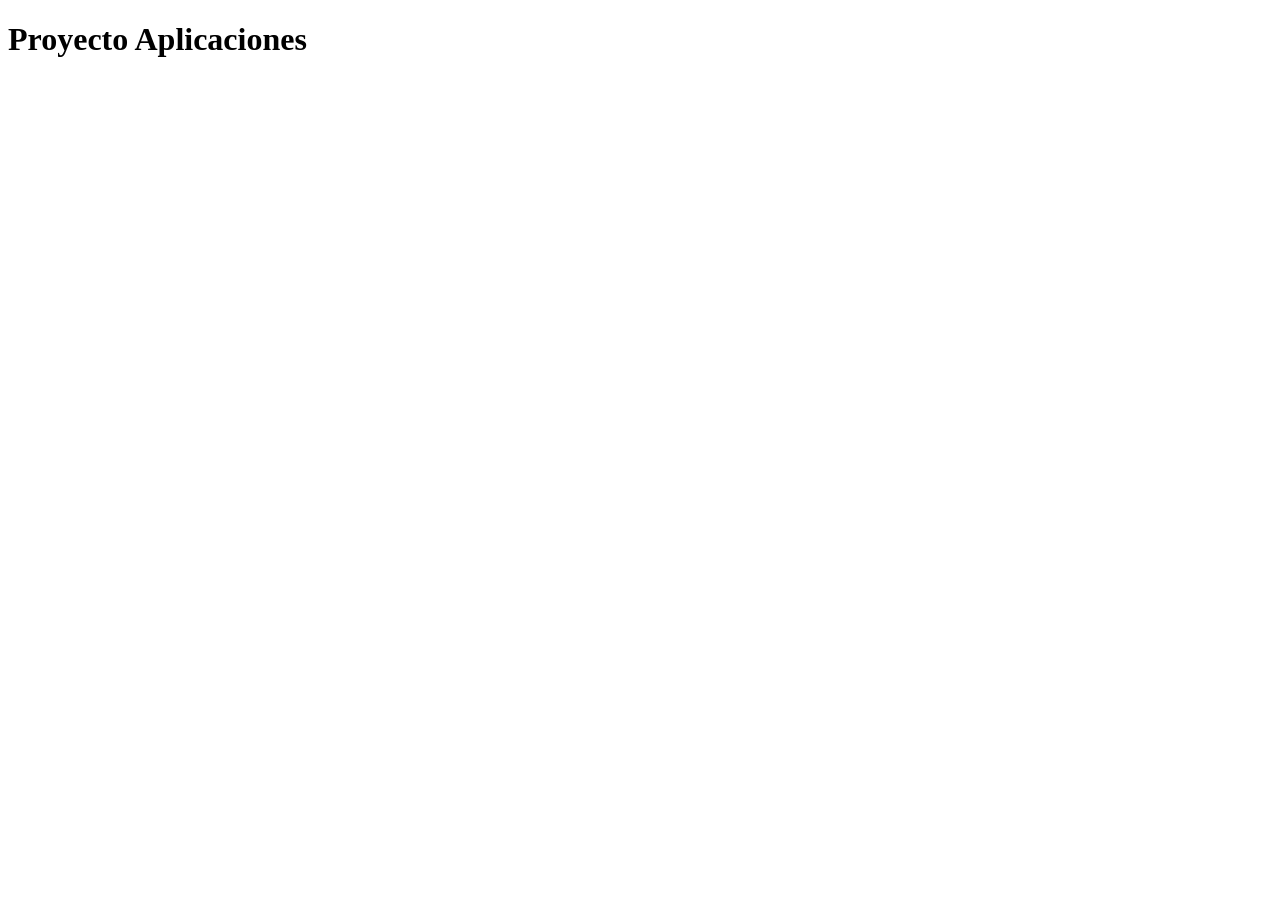
==== src/main/resources/templates/index.html @ ac25defb "Creación del Proyecto y Configuración del Ambiente Springboot" ====
<!DOCTYPE html>
<!--
Click nbfs://nbhost/SystemFileSystem/Templates/Licenses/license-default.txt to change this license
Click nbfs://nbhost/SystemFileSystem/Templates/Other/html.html to edit this template
-->
<html>
    <head>
        <title>EvenTicket Plataforma de Venta de Tiquetes en Línea</title>
        <meta charset="UTF-8">
        <meta name="viewport" content="width=device-width, initial-scale=1.0">
    </head>
    <body>
        <h1>Proyecto Aplicaciones</h1>
    </body>
</html>
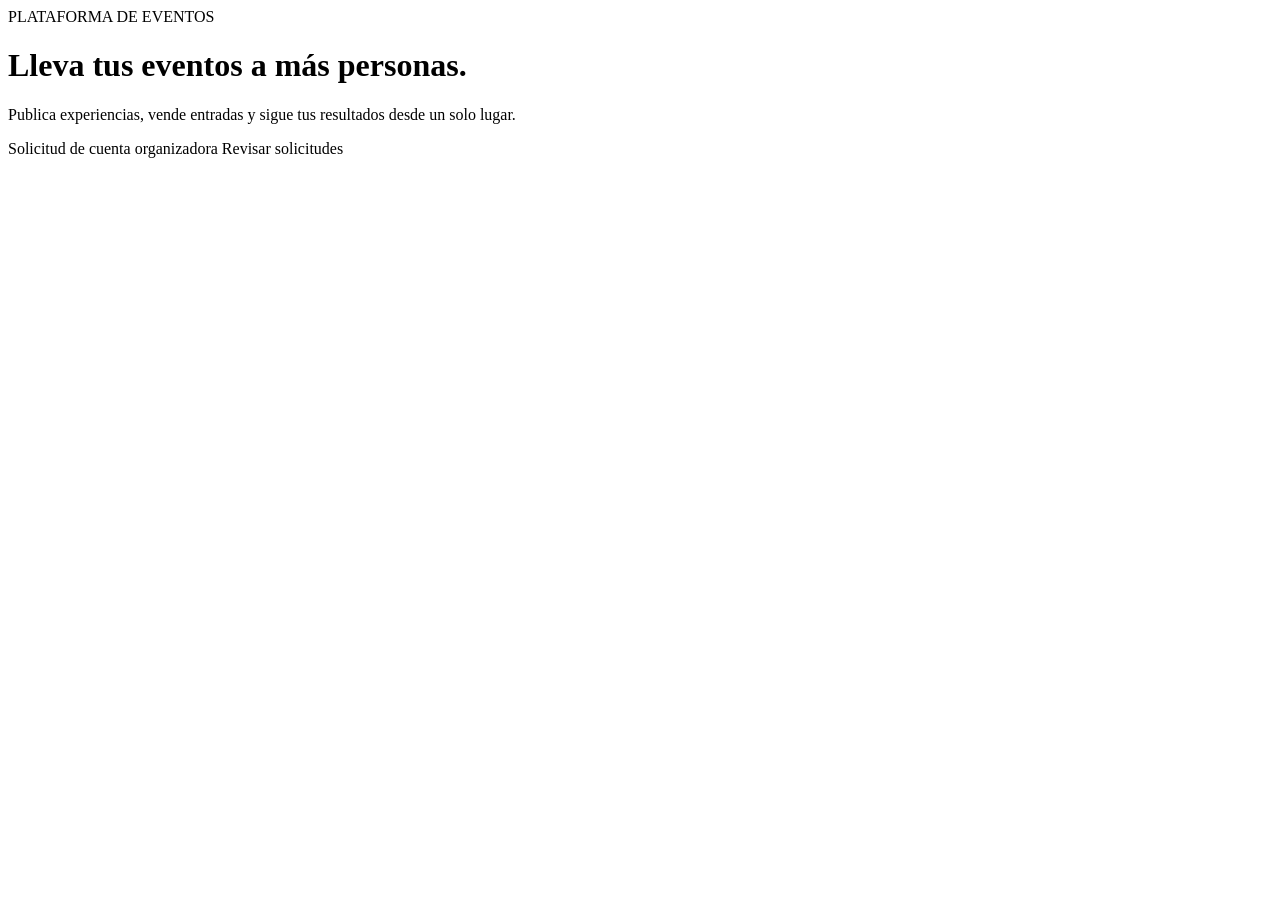
==== commit 2375e3c9: "Historia 13, 18 y 19 (Organizadores y Admin)" ====
--- a/src/main/resources/templates/index.html
+++ b/src/main/resources/templates/index.html
@@ -1,15 +1,16 @@
-<!DOCTYPE html>
-<!--
-Click nbfs://nbhost/SystemFileSystem/Templates/Licenses/license-default.txt to change this license
-Click nbfs://nbhost/SystemFileSystem/Templates/Other/html.html to edit this template
--->
-<html>
-    <head>
-        <title>EvenTicket Plataforma de Venta de Tiquetes en Línea</title>
-        <meta charset="UTF-8">
-        <meta name="viewport" content="width=device-width, initial-scale=1.0">
-    </head>
+<!doctype html>
+<html lang="es" xmlns:th="http://www.thymeleaf.org">
+    <head th:replace="~{general/fragmentos :: head('EvenTicket')}"></head>
     <body>
-        <h1>Proyecto Aplicaciones</h1>
+        <main class="inicio-layout">
+            <a th:replace="~{general/fragmentos :: marca('')}"></a>
+            <span class="etiqueta-superior">PLATAFORMA DE EVENTOS</span>
+            <h1>Lleva tus eventos a más personas.</h1>
+            <p>Publica experiencias, vende entradas y sigue tus resultados desde un solo lugar.</p>
+            <div class="inicio-acciones">
+                <a class="boton boton-principal" th:href="@{/organizador/solicitud}">Solicitud de cuenta organizadora</a>
+                <a class="boton boton-secundario" th:href="@{/admin/organizadores/pendientes}">Revisar solicitudes</a>
+            </div>
+        </main>
     </body>
 </html>
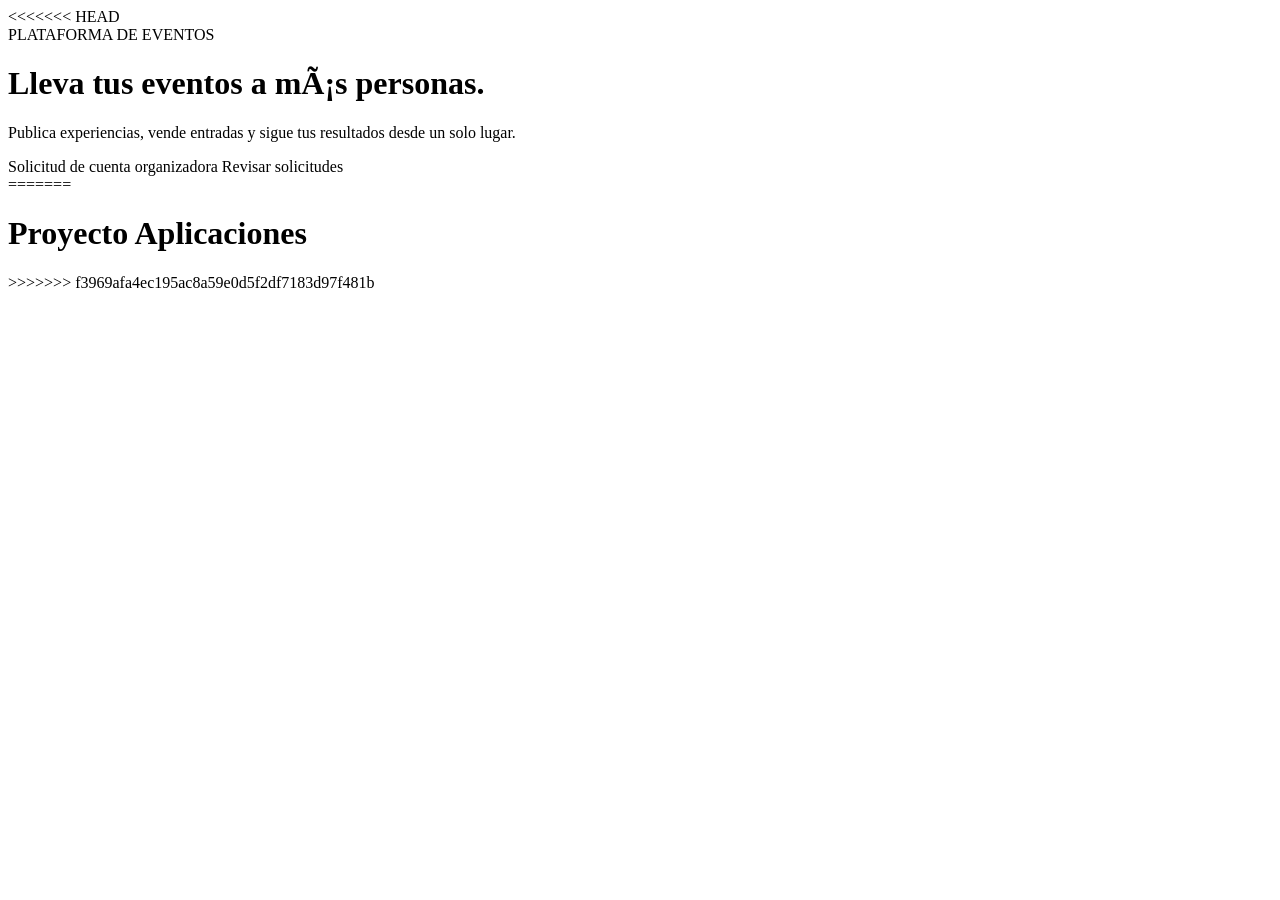
==== commit 7f1d603a: "Historias 13, 18 y 19" ====
--- a/src/main/resources/templates/index.html
+++ b/src/main/resources/templates/index.html
@@ -1,3 +1,4 @@
+<<<<<<< HEAD
 <!doctype html>
 <html lang="es" xmlns:th="http://www.thymeleaf.org">
     <head th:replace="~{general/fragmentos :: head('EvenTicket')}"></head>
@@ -12,5 +13,20 @@
                 <a class="boton boton-secundario" th:href="@{/admin/organizadores/pendientes}">Revisar solicitudes</a>
             </div>
         </main>
+=======
+<!DOCTYPE html>
+<!--
+Click nbfs://nbhost/SystemFileSystem/Templates/Licenses/license-default.txt to change this license
+Click nbfs://nbhost/SystemFileSystem/Templates/Other/html.html to edit this template
+-->
+<html>
+    <head>
+        <title>EvenTicket Plataforma de Venta de Tiquetes en Línea</title>
+        <meta charset="UTF-8">
+        <meta name="viewport" content="width=device-width, initial-scale=1.0">
+    </head>
+    <body>
+        <h1>Proyecto Aplicaciones</h1>
+>>>>>>> f3969afa4ec195ac8a59e0d5f2df7183d97f481b
     </body>
 </html>
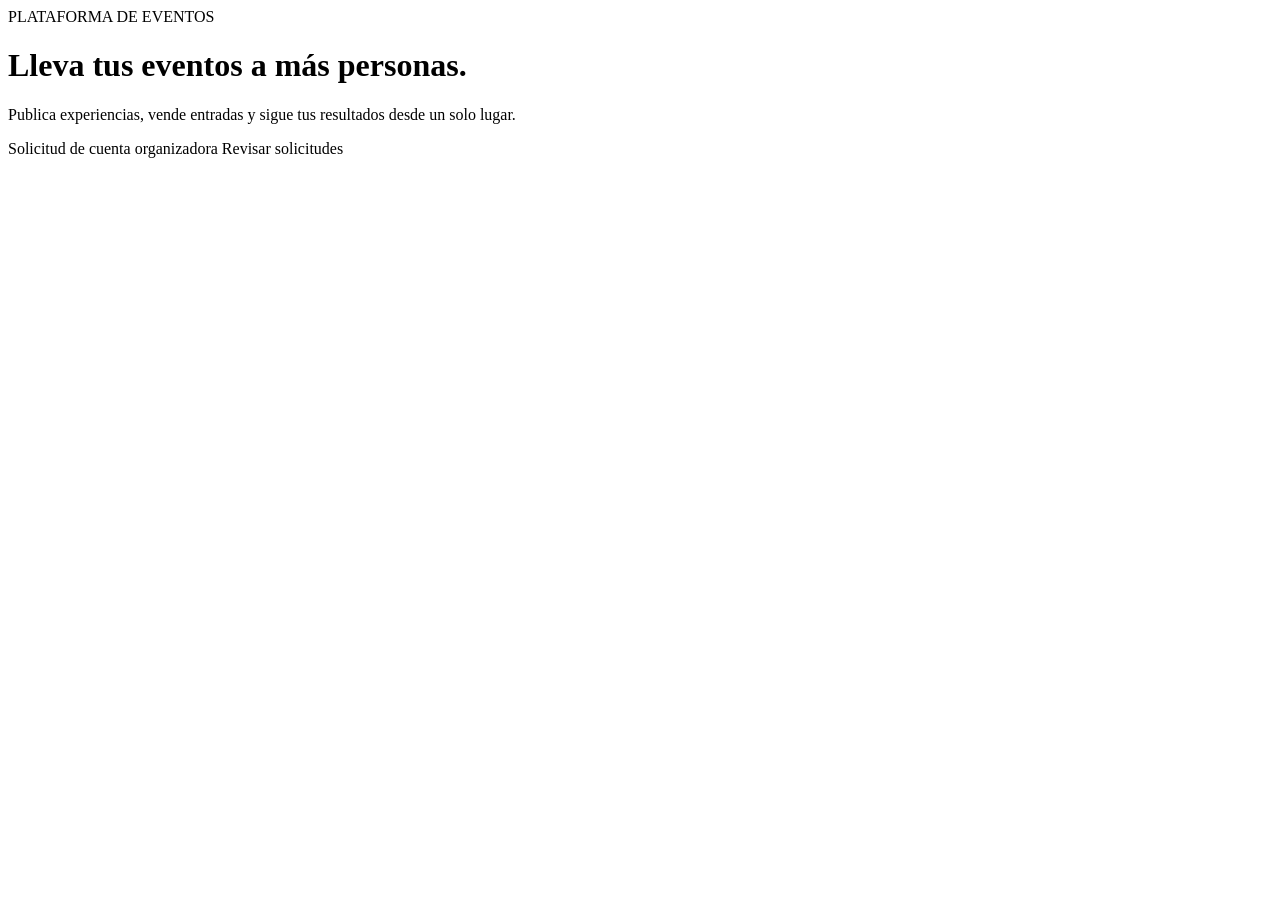
==== commit e3fdcfe0: "Historias 13, 18 y 19" ====
--- a/src/main/resources/templates/index.html
+++ b/src/main/resources/templates/index.html
@@ -1,4 +1,4 @@
-<<<<<<< HEAD
+
 <!doctype html>
 <html lang="es" xmlns:th="http://www.thymeleaf.org">
     <head th:replace="~{general/fragmentos :: head('EvenTicket')}"></head>
@@ -13,20 +13,5 @@
                 <a class="boton boton-secundario" th:href="@{/admin/organizadores/pendientes}">Revisar solicitudes</a>
             </div>
         </main>
-=======
-<!DOCTYPE html>
-<!--
-Click nbfs://nbhost/SystemFileSystem/Templates/Licenses/license-default.txt to change this license
-Click nbfs://nbhost/SystemFileSystem/Templates/Other/html.html to edit this template
--->
-<html>
-    <head>
-        <title>EvenTicket Plataforma de Venta de Tiquetes en Línea</title>
-        <meta charset="UTF-8">
-        <meta name="viewport" content="width=device-width, initial-scale=1.0">
-    </head>
-    <body>
-        <h1>Proyecto Aplicaciones</h1>
->>>>>>> f3969afa4ec195ac8a59e0d5f2df7183d97f481b
-    </body>
-</html>
+
+
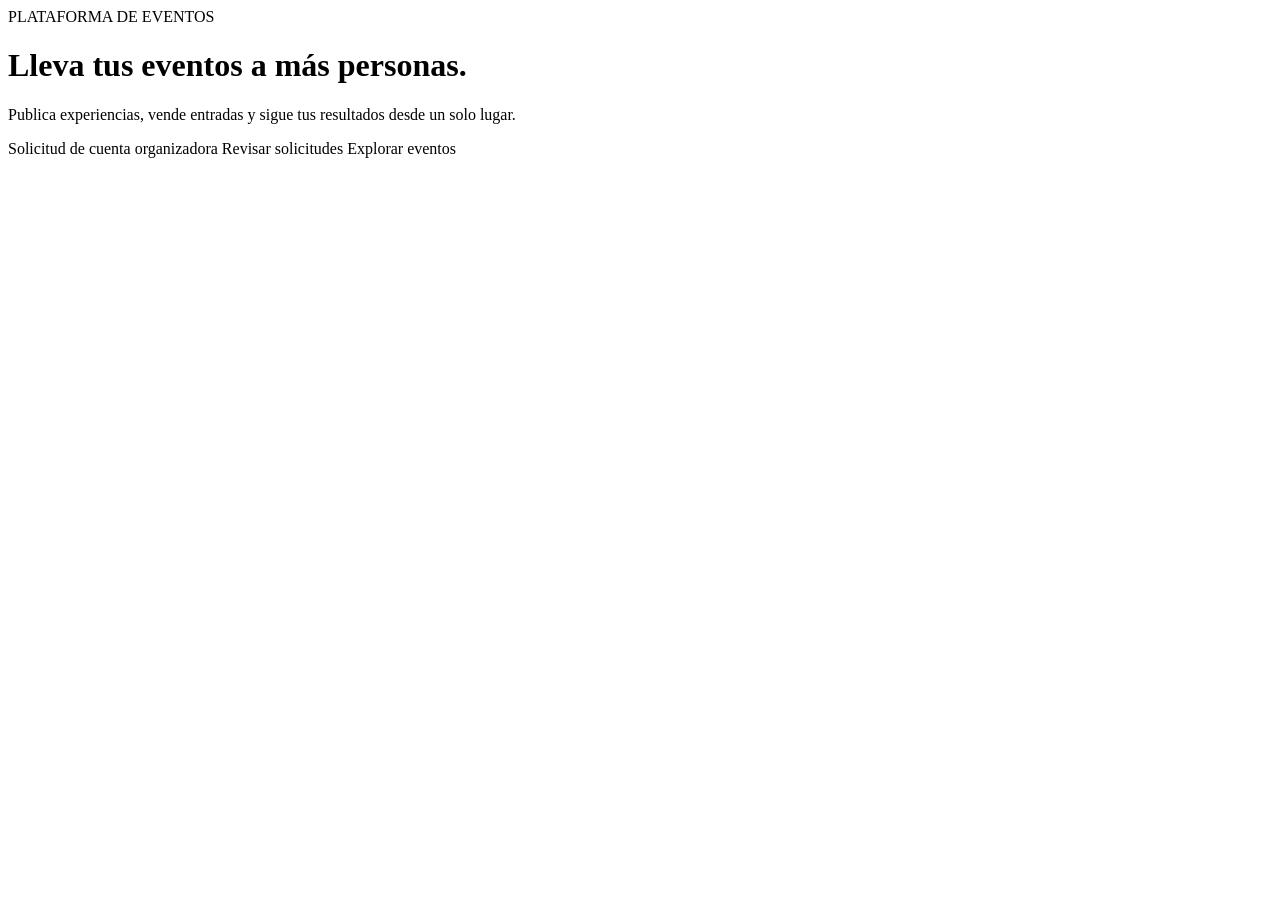
==== commit 9df401e7: "Historias 03, 04 y 05" ====
--- a/src/main/resources/templates/index.html
+++ b/src/main/resources/templates/index.html
@@ -11,6 +11,7 @@
             <div class="inicio-acciones">
                 <a class="boton boton-principal" th:href="@{/organizador/solicitud}">Solicitud de cuenta organizadora</a>
                 <a class="boton boton-secundario" th:href="@{/admin/organizadores/pendientes}">Revisar solicitudes</a>
+                <a class="boton boton-secundario" th:href="@{/eventos}">Explorar eventos</a>
             </div>
         </main>
 
